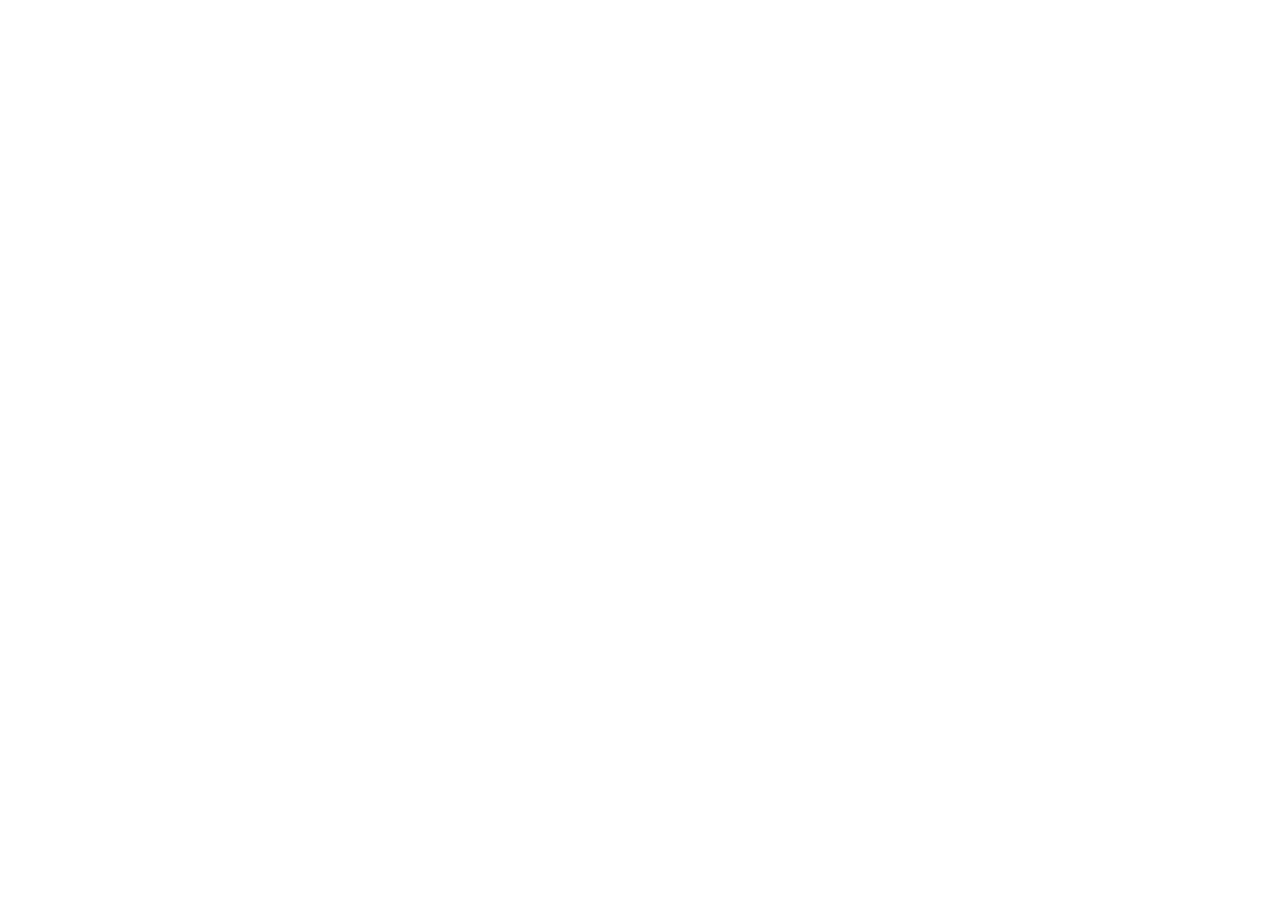
==== countdown.html @ ec1f81ed "Update countdown.html" ====
<DOCTYPE! html>
  <html lang="en">
    <head>
      <title>Countdown</title>
    </head>
    <body>
      <div class="display-card" id="create-countdown" hidden>
        <label for="trip-date">Select your trip date</label>
        <input type="date" name="tripDate" id="trip-date" />
        <button class="control-btn" onclick="createCountdown()">Create Countdown</button>
      </div>
      <div class="countdown" id="output"></div>
    </body>
  </html>
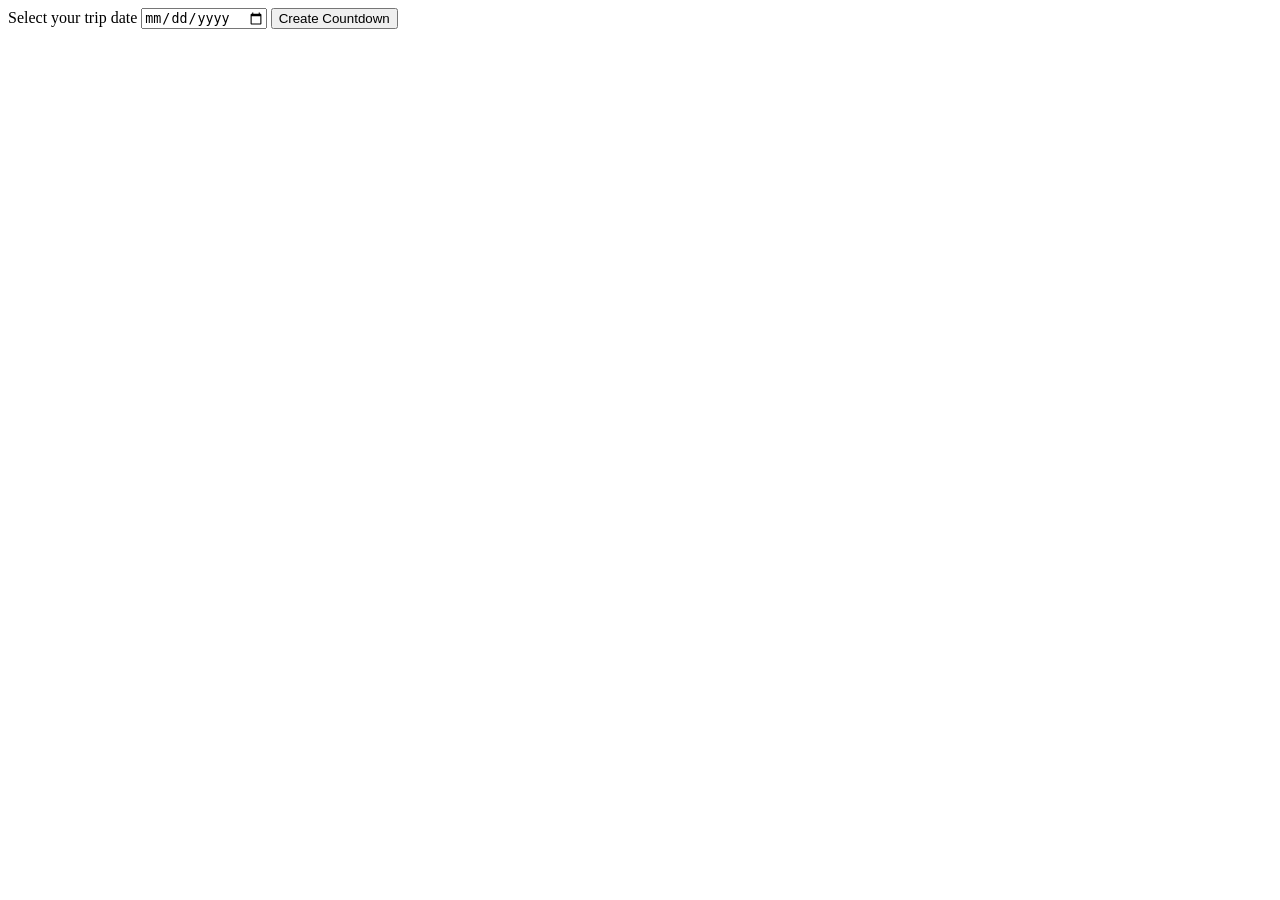
==== commit 73263007: "Update countdown.html" ====
--- a/countdown.html
+++ b/countdown.html
@@ -2,11 +2,15 @@
   <html lang="en">
     <head>
       <title>Countdown</title>
+      <meta name="viewport" content="width=device-width, initial-scale=1.0">
+      <meta charset="UTF-8">
+      <link rel="stylesheet" href="style.css">
+      <script src="countdown.js" defer ></script>
     </head>
     <body>
-      <div class="display-card" id="create-countdown" hidden>
+      <div class="display-card" id="create-countdown">
         <label for="trip-date">Select your trip date</label>
-        <input type="date" name="tripDate" id="trip-date" />
+        <input type="date" name="date" id="date" />
         <button class="control-btn" onclick="createCountdown()">Create Countdown</button>
       </div>
       <div class="countdown" id="output"></div>
